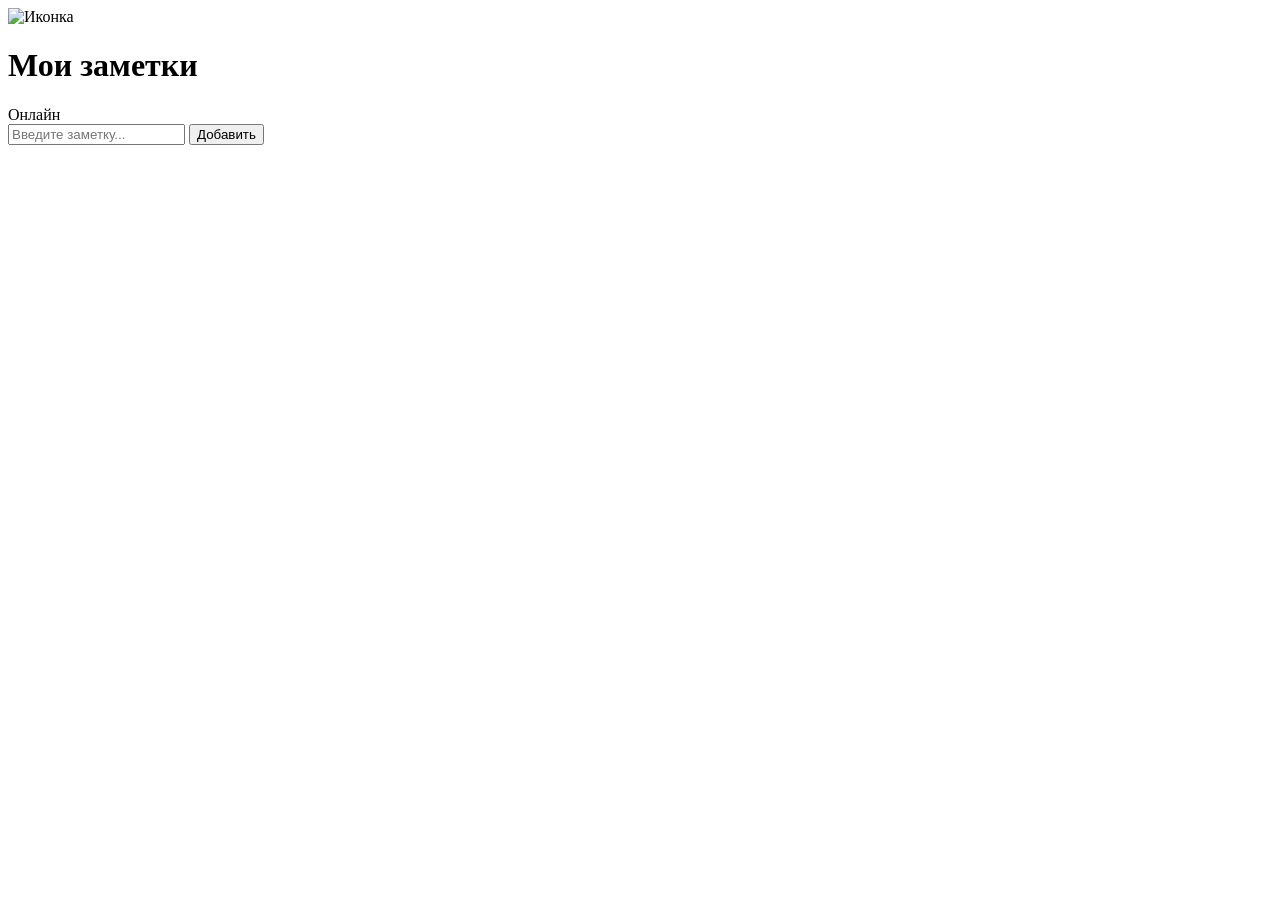
==== frontend/notes-app/index.html @ f7f7cfcb "13-14 практики" ====
<!DOCTYPE html>
<html lang="ru">
<head>
  <meta charset="UTF-8" />
  <meta name="viewport" content="width=device-width, initial-scale=1.0" />

  <!-- Web App Manifest (Практика 14) -->
  <link rel="manifest" href="/manifest.json" />

  <!-- Для Android -->
  <meta name="mobile-web-app-capable" content="yes" />

  <!-- Цвет темы браузера -->
  <meta name="theme-color" content="#4f46e5" />

  <!-- Для iOS -->
  <meta name="apple-mobile-web-app-capable" content="yes" />
  <meta name="apple-mobile-web-app-status-bar-style" content="black-translucent" />
  <meta name="apple-mobile-web-app-title" content="Заметки" />
  <link rel="apple-touch-icon" href="/icons/icon-192x192.png" />

  <!-- Favicon -->
  <link rel="icon" href="/icons/icon-32x32.png" sizes="32x32" type="image/png" />
  <link rel="icon" href="/icons/icon-16x16.png" sizes="16x16" type="image/png" />

  <title>Мои заметки</title>
  <link rel="stylesheet" href="/style.css" />
</head>
<body>
  <div class="app-shell">
    <header class="app-header">
      <div class="header-content">
        <img src="/icons/icon-32x32.png" alt="Иконка" class="app-icon" />
        <h1>Мои заметки</h1>
      </div>
      <div id="online-status" class="status-badge online">Онлайн</div>
    </header>

    <main class="app-main">
      <form id="note-form" class="note-form">
        <input
          id="note-input"
          type="text"
          placeholder="Введите заметку..."
          autocomplete="off"
          required
        />
        <button type="submit">Добавить</button>
      </form>

      <div class="notes-container">
        <p class="notes-count" id="notes-count"></p>
        <ul id="notes-list" class="notes-list"></ul>
        <p class="empty-msg" id="empty-msg" style="display:none">Заметок пока нет. Добавьте первую!</p>
      </div>
    </main>
  </div>

  <script src="/app.js"></script>
</body>
</html>
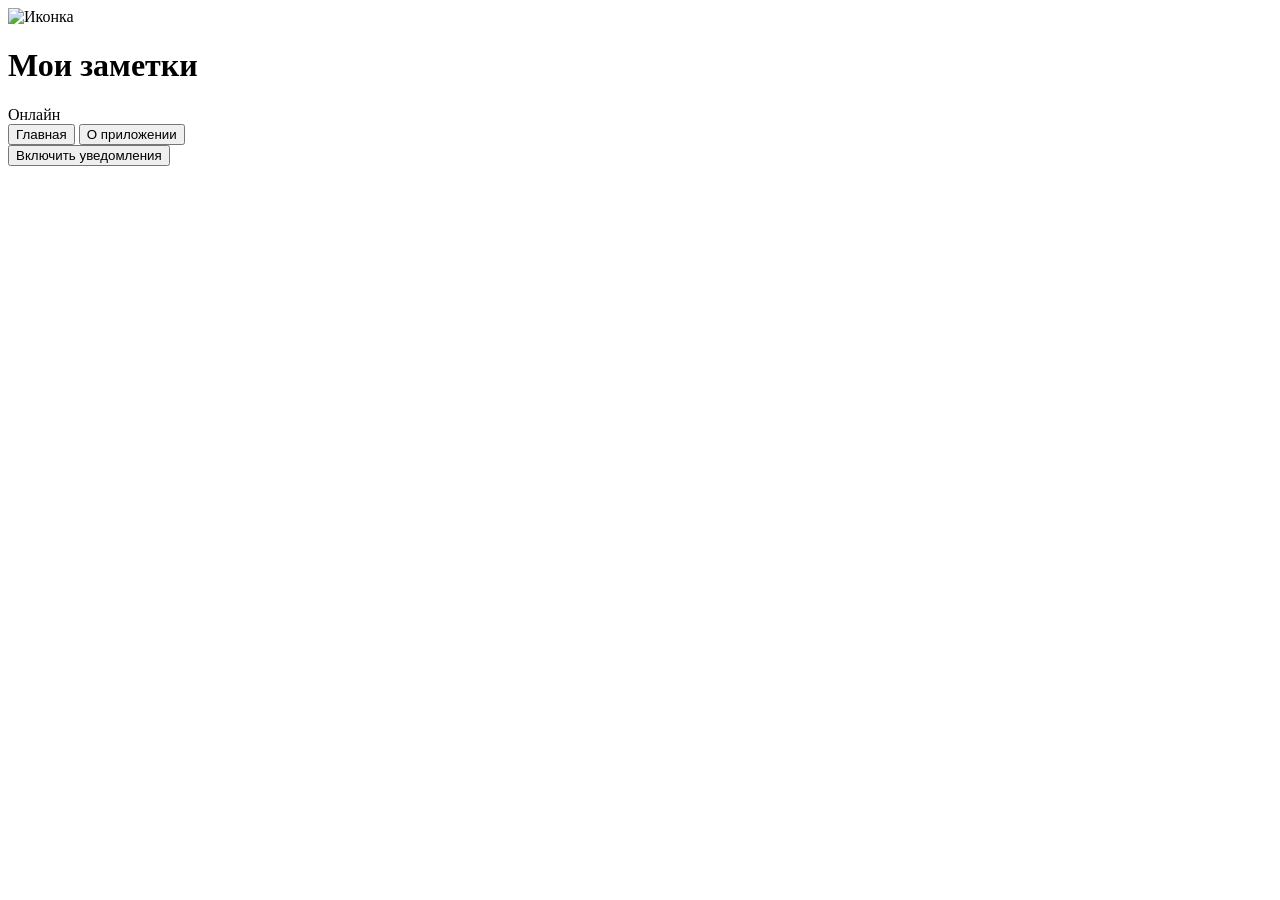
==== commit f5e5f36f: "15 практика: HTTPS + App Shell - Реализована архитектура App Shell: index.html стал каркасом - Динам" ====
--- a/frontend/notes-app/index.html
+++ b/frontend/notes-app/index.html
@@ -4,7 +4,7 @@
   <meta charset="UTF-8" />
   <meta name="viewport" content="width=device-width, initial-scale=1.0" />
 
-  <!-- Web App Manifest (Практика 14) -->
+  <!-- Web App Manifest -->
   <link rel="manifest" href="/manifest.json" />
 
   <!-- Для Android -->
@@ -23,10 +23,11 @@
   <link rel="icon" href="/icons/icon-32x32.png" sizes="32x32" type="image/png" />
   <link rel="icon" href="/icons/icon-16x16.png" sizes="16x16" type="image/png" />
 
-  <title>Мои заметки</title>
+  <title>Заметки (13-18)</title>
   <link rel="stylesheet" href="/style.css" />
 </head>
 <body>
+  <!-- App Shell: кэшируется и загружается мгновенно -->
   <div class="app-shell">
     <header class="app-header">
       <div class="header-content">
@@ -36,26 +37,26 @@
       <div id="online-status" class="status-badge online">Онлайн</div>
     </header>
 
-    <main class="app-main">
-      <form id="note-form" class="note-form">
-        <input
-          id="note-input"
-          type="text"
-          placeholder="Введите заметку..."
-          autocomplete="off"
-          required
-        />
-        <button type="submit">Добавить</button>
-      </form>
+    <!-- Навигация (часть App Shell) -->
+    <nav class="app-nav">
+      <button id="home-btn" class="nav-tab active">Главная</button>
+      <button id="about-btn" class="nav-tab">О приложении</button>
+    </nav>
 
-      <div class="notes-container">
-        <p class="notes-count" id="notes-count"></p>
-        <ul id="notes-list" class="notes-list"></ul>
-        <p class="empty-msg" id="empty-msg" style="display:none">Заметок пока нет. Добавьте первую!</p>
-      </div>
+    <!-- Контейнер для динамического контента -->
+    <main id="app-content" class="app-main">
+      <!-- Сюда подгружается контент через fetch -->
     </main>
+
+    <!-- Кнопки push-уведомлений (Практика 16) -->
+    <footer class="app-footer">
+      <button id="enable-push" class="btn-push btn-push-enable">Включить уведомления</button>
+      <button id="disable-push" class="btn-push btn-push-disable" style="display:none;">Отключить уведомления</button>
+    </footer>
   </div>
 
+  <!-- Socket.IO (Практика 16) -->
+  <script src="https://cdn.socket.io/4.5.4/socket.io.min.js"></script>
   <script src="/app.js"></script>
 </body>
 </html>
